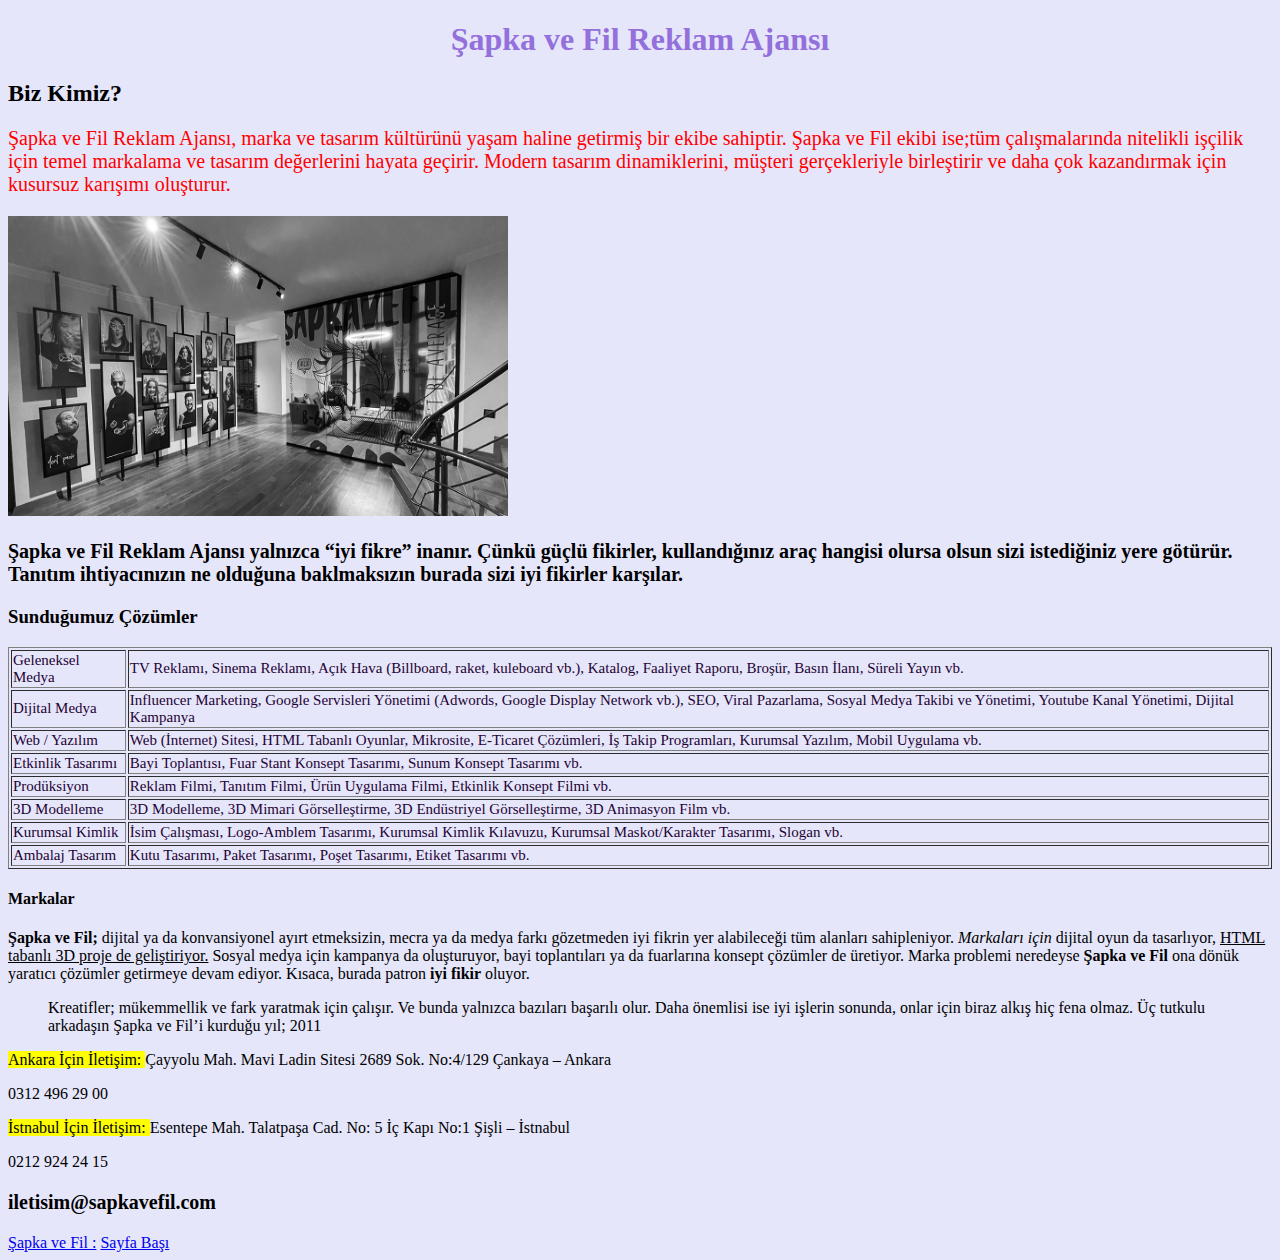
==== vize_odevi.html @ 9feaff96 "vizeodevihtml olarak isim degistirdim" ====
<!DOCTYPE html>
<html>
    <head> 
  <link rel="stylesheet" href="style.css">
        <meta charset="UTF-8">
	<a name="head"></a>
        <title> Şapka ve Fil Reklam Ajansı </title>
    </head>
    <body>
        <h1>Şapka ve Fil Reklam Ajansı</h1>
        <!-- Sayfanın başına bir ana başlık ekledim. -->
        <h2> Biz Kimiz? </h2>
        <!-- <h2> etiketini kullanarak reklam ajansının tanıtımını yapabilmek için bir alt başlık ekledim. -->
        <p class="first">
            Şapka ve Fil Reklam Ajansı, marka ve tasarım kültürünü yaşam 
            haline getirmiş bir ekibe sahiptir. 
            Şapka ve Fil ekibi ise;tüm çalışmalarında nitelikli işçilik için 
            temel markalama ve tasarım değerlerini hayata geçirir. 
            Modern tasarım dinamiklerini, müşteri gerçekleriyle birleştirir 
            ve daha çok kazandırmak için kusursuz karışımı oluşturur.
        </p>
        <!-- Reklam ajansının tanıtımını yapan bir paragraf ekledim. -->
        <img src="sapka.jpg" width="500" height="300">
        <!-- Ajansa ait bir fotoğraf ekledim. -->
        <p class="second">
            Şapka ve Fil Reklam Ajansı yalnızca “iyi fikre” inanır.
            Çünkü güçlü fikirler, kullandığınız araç hangisi olursa olsun 
            sizi istediğiniz yere götürür. Tanıtım ihtiyacınızın ne olduğuna 
            baklmaksızın burada sizi iyi fikirler karşılar.
        </p>
        <!-- Ajansın vizyonuna dair bir paragraf ekledim. -->
        <h3> Sunduğumuz Çözümler </h3>
        <!-- <h3> etiketini kullanarak bir alt başlık daha ekledim. -->
        <table border ="1"> 
            <tbody>
              <tr>
                <td>Geleneksel Medya</td>
                <td>TV Reklamı, Sinema Reklamı, Açık Hava (Billboard, raket, kuleboard vb.), Katalog, Faaliyet Raporu, Broşür, Basın İlanı, Süreli Yayın vb.</td>
              </tr>
              <tr>
                <td class:>Dijital Medya</td>
                <td>Influencer Marketing, Google Servisleri Yönetimi (Adwords, Google Display Network vb.), SEO, Viral Pazarlama, Sosyal Medya Takibi ve Yönetimi, Youtube Kanal Yönetimi, Dijital Kampanya</td>
              </tr>
              <tr>
                <td class:>Web / Yazılım</td>
                <td>Web (İnternet) Sitesi, HTML Tabanlı Oyunlar, Mikrosite, E-Ticaret Çözümleri, İş Takip Programları, Kurumsal Yazılım, Mobil Uygulama vb.</td>
              </tr>
              <tr>
                <td class:>Etkinlik Tasarımı</td>
                <td>Bayi Toplantısı, Fuar Stant Konsept Tasarımı, Sunum Konsept Tasarımı vb.</td>
              </tr>
              <tr>
                <td class:>Prodüksiyon</td>
                <td>Reklam Filmi, Tanıtım Filmi, Ürün Uygulama Filmi, Etkinlik Konsept Filmi vb.</td>
              </tr>
              <tr>
                <td class:>3D Modelleme</td>
                <td>3D Modelleme, 3D Mimari Görselleştirme, 3D Endüstriyel Görselleştirme, 3D Animasyon Film vb.</td>
              </tr>
              <tr>
                <td class:>Kurumsal Kimlik</td>
                <td>İsim Çalışması, Logo-Amblem Tasarımı, Kurumsal Kimlik Kılavuzu, Kurumsal Maskot/Karakter Tasarımı, Slogan vb.</td>
              </tr>
              <tr>
                <td class: >Ambalaj Tasarım</td>
                <td>Kutu Tasarımı, Paket Tasarımı, Poşet Tasarımı, Etiket Tasarımı vb.</td>
              </tr> 
              </table>  
              <!-- Ajansın birlikte çalıştığı markalara sunduğu çözüm önerilerine dair bir tablo ekledim. -->
              <h4> Markalar </h4>
              <!-- <h4> etiketini kullanarak yeni bir alt başlık ekledim. -->
              <p>
		<b>Şapka ve Fil;</b> dijital ya da konvansiyonel 
                ayırt etmeksizin, mecra ya da medya farkı gözetmeden 
                iyi fikrin yer alabileceği tüm alanları sahipleniyor. 
                <i>Markaları için </i> dijital oyun da tasarlıyor, 
                <u>  HTML tabanlı 3D proje de geliştiriyor.</u>
                Sosyal medya için kampanya da oluşturuyor, 
                bayi toplantıları ya da fuarlarına konsept çözümler de 
                üretiyor. Marka problemi neredeyse <b> Şapka ve Fil </b> ona 
                dönük yaratıcı çözümler getirmeye devam ediyor. 
                Kısaca, burada patron <b> iyi fikir </b> oluyor.
            </p>
            <!-- Alt başlığın içeriğine dair bir paragraf eklerken bu paragrafta <b> etiketi ile bold,
              <i> etiketi ile italik ve <u> etiketi ile altı çizili önemli kelimeleri belirttim. -->

<blockquote cite= "https://www.sapkavefil.com/biz/">
  Kreatifler; mükemmellik ve fark yaratmak için çalışır. 
  Ve bunda yalnızca bazıları başarılı olur.
  Daha önemlisi ise iyi işlerin sonunda, onlar için biraz alkış hiç fena olmaz.
  Üç tutkulu arkadaşın Şapka ve Fil’i kurduğu yıl; 2011
</blockquote>
<!--Alıntıladığım metin ile birlikte alıntıladığım siteyi belirttim. -->	

<p> <mark> Ankara İçin İletişim: </mark> Çayyolu Mah. Mavi Ladin Sitesi 2689 Sok.
  No:4/129  Çankaya – Ankara </p>
  <!-- Ankara ve İstanbul için olan iletişimi vurgulamak için <mark> etiketini kullandım.-->
  <p>0312 496 29 00 </p>
  <p> <mark> İstnabul İçin İletişim: </mark> Esentepe Mah. Talatpaşa Cad. No: 5
    İç Kapı No:1  Şişli – İstnabul</p>
    <p> 0212 924 24 15 </p>
    <p class="second"> iletisim@sapkavefil.com </p>

    </body>
<a href="https://www.sapkavefil.com/"> Şapka ve Fil :</a>
<!--Şapka ve Fil Reklam Ajansı'nın dış bağlantısını ekledim. -->
<a href="#head">Sayfa Başı</a>
<!-- Bir çapa bağlantısı ekledim. Head kısmında <a name="head"></a> etiketi var. Bu kısma gidebilmek için sayfa içi yönlendirmeyi sağlıyor. -->

</html>
---- style.css ----
body {
    background-color: lavender /*arka planı lavender yapmak için*/
  }
  
  h1 {
    text-align: center; /*yazıyı ortalamak için*/
    color : mediumpurple; /*yazı rengini mediumpurple yapmak için*/
  }
  
  .first {
    font-size: 20px; /*yazı boyutunu 20px yapmak için*/
    color: rgb(255,0,0); /*yazı rengini kırmızı yapmak için rgb kod*/
  }
  .second {
    font-weight: bold; /*yazıyı kalın yapmak için*/
    font-size: 20px; /*yazı boyutunu 20px yapmak için*/
  }
  
  td {
    color: #230234; /*yazı rengini koyu mor yapmak için hex kodu*/
    font-size: 15px; /*yazı boyutunu 15px yapmak için*/
  }
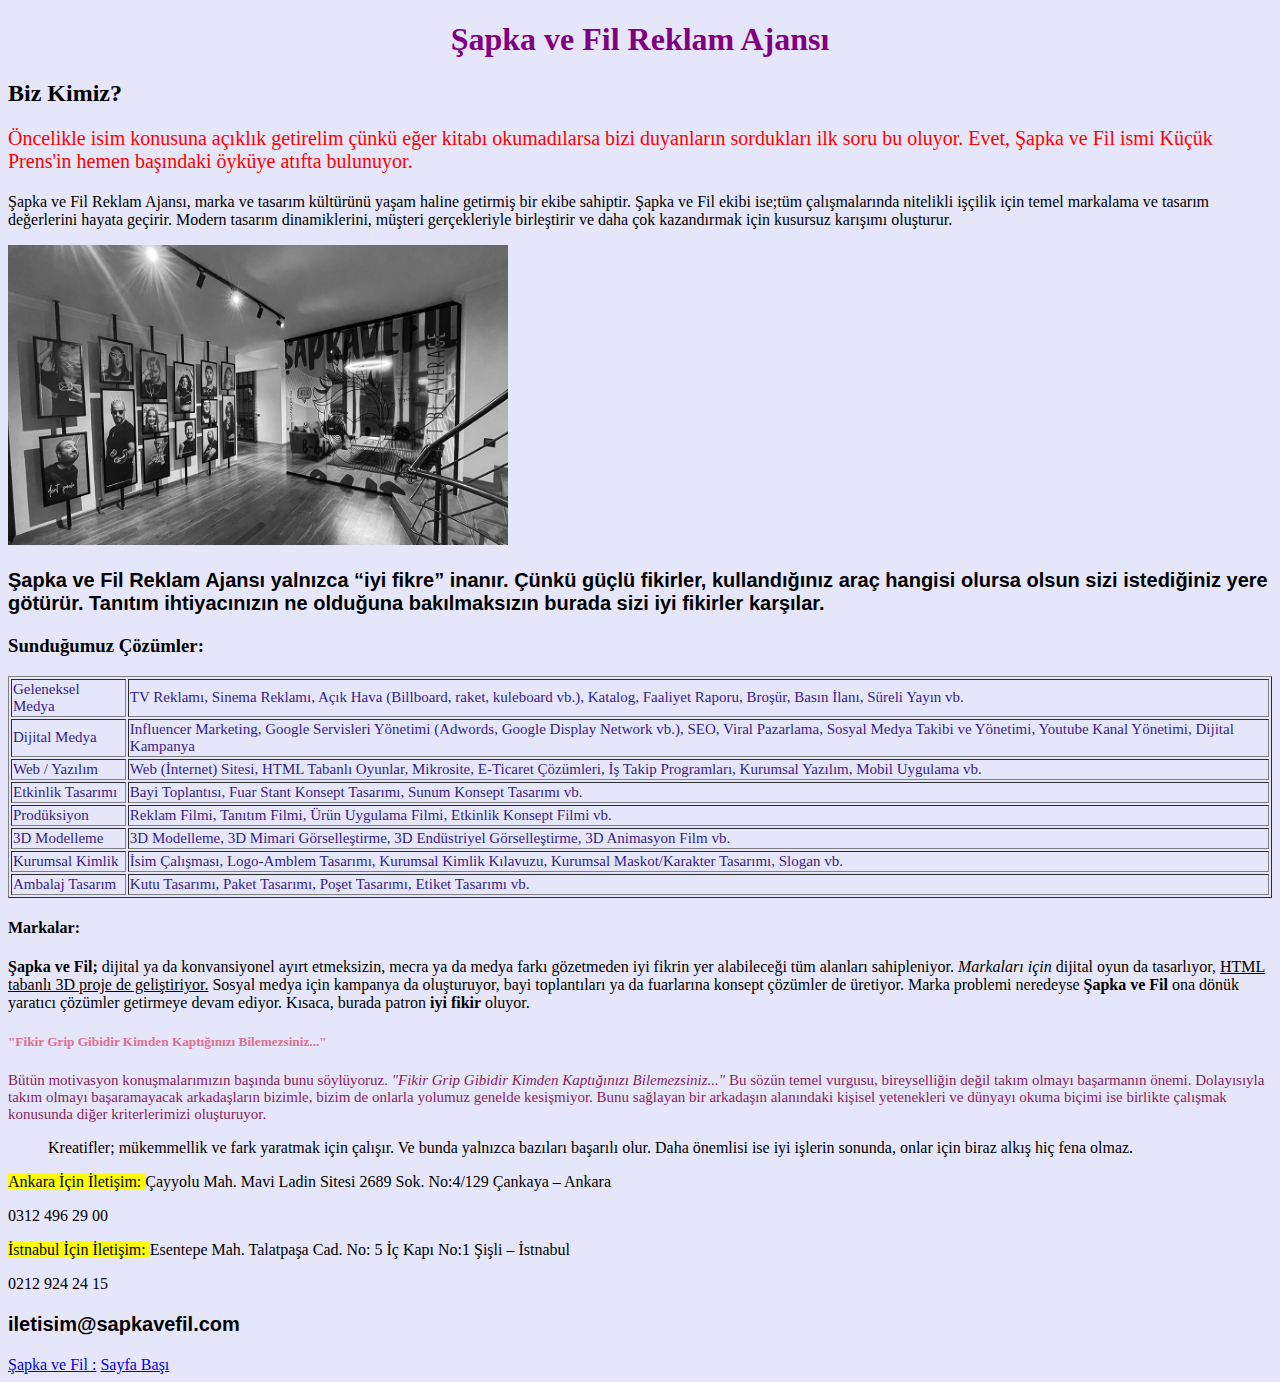
==== commit 17f3918d: "son paragraflar eklendi" ====
--- a/vize_odevi.html
+++ b/vize_odevi.html
@@ -12,6 +12,11 @@
         <h2> Biz Kimiz? </h2>
         <!-- <h2> etiketini kullanarak reklam ajansının tanıtımını yapabilmek için bir alt başlık ekledim. -->
         <p class="first">
+            Öncelikle isim konusuna açıklık getirelim çünkü eğer kitabı 
+            okumadılarsa bizi duyanların sordukları ilk soru bu oluyor. Evet,
+            Şapka ve Fil ismi Küçük Prens'in hemen başındaki öyküye atıfta bulunuyor.
+           </p>
+        <p>
             Şapka ve Fil Reklam Ajansı, marka ve tasarım kültürünü yaşam 
             haline getirmiş bir ekibe sahiptir. 
             Şapka ve Fil ekibi ise;tüm çalışmalarında nitelikli işçilik için 
@@ -19,17 +24,17 @@
             Modern tasarım dinamiklerini, müşteri gerçekleriyle birleştirir 
             ve daha çok kazandırmak için kusursuz karışımı oluşturur.
         </p>
-        <!-- Reklam ajansının tanıtımını yapan bir paragraf ekledim. -->
+        <!-- Reklam ajansının tanıtımını yapan iki adet paragraf ekledim. -->
         <img src="sapka.jpg" width="500" height="300">
         <!-- Ajansa ait bir fotoğraf ekledim. -->
         <p class="second">
             Şapka ve Fil Reklam Ajansı yalnızca “iyi fikre” inanır.
             Çünkü güçlü fikirler, kullandığınız araç hangisi olursa olsun 
             sizi istediğiniz yere götürür. Tanıtım ihtiyacınızın ne olduğuna 
-            baklmaksızın burada sizi iyi fikirler karşılar.
+            bakılmaksızın burada sizi iyi fikirler karşılar.
         </p>
         <!-- Ajansın vizyonuna dair bir paragraf ekledim. -->
-        <h3> Sunduğumuz Çözümler </h3>
+        <h3> Sunduğumuz Çözümler: </h3>
         <!-- <h3> etiketini kullanarak bir alt başlık daha ekledim. -->
         <table border ="1"> 
             <tbody>
@@ -67,7 +72,7 @@
               </tr> 
               </table>  
               <!-- Ajansın birlikte çalıştığı markalara sunduğu çözüm önerilerine dair bir tablo ekledim. -->
-              <h4> Markalar </h4>
+              <h4> Markalar: </h4>
               <!-- <h4> etiketini kullanarak yeni bir alt başlık ekledim. -->
               <p>
 		<b>Şapka ve Fil;</b> dijital ya da konvansiyonel 
@@ -83,12 +88,23 @@
             </p>
             <!-- Alt başlığın içeriğine dair bir paragraf eklerken bu paragrafta <b> etiketi ile bold,
               <i> etiketi ile italik ve <u> etiketi ile altı çizili önemli kelimeleri belirttim. -->
+<h5> "Fikir Grip Gibidir Kimden Kaptığınızı Bilemezsiniz..." </h5>
+<!-- <h4> etiketini kullanarak alıntı söz ekledim. -->
+  <p class="rd">
+   Bütün motivasyon konuşmalarımızın başında bunu söylüyoruz.
+   <i>"Fikir Grip Gibidir Kimden Kaptığınızı Bilemezsiniz..."</i> 
+   Bu sözün temel vurgusu, bireyselliğin değil takım olmayı başarmanın önemi.
+   Dolayısıyla takım olmayı başaramayacak arkadaşların bizimle, bizim de 
+   onlarla yolumuz genelde kesişmiyor. Bunu sağlayan bir arkadaşın 
+   alanındaki kişisel yetenekleri ve dünyayı okuma biçimi ise 
+   birlikte çalışmak konusunda diğer kriterlerimizi oluşturuyor. 
+  </p>
+  <!-- Ajansın birlikte çalışma prensibine dair bir paragraf ekledim. -->
 
 <blockquote cite= "https://www.sapkavefil.com/biz/">
   Kreatifler; mükemmellik ve fark yaratmak için çalışır. 
   Ve bunda yalnızca bazıları başarılı olur.
   Daha önemlisi ise iyi işlerin sonunda, onlar için biraz alkış hiç fena olmaz.
-  Üç tutkulu arkadaşın Şapka ve Fil’i kurduğu yıl; 2011
 </blockquote>
 <!--Alıntıladığım metin ile birlikte alıntıladığım siteyi belirttim. -->	
 
--- a/style.css
+++ b/style.css
@@ -4,7 +4,7 @@
   
   h1 {
     text-align: center; /*yazıyı ortalamak için*/
-    color : mediumpurple; /*yazı rengini mediumpurple yapmak için*/
+    color :purple; /*yazı rengini purple yapmak için*/
   }
   
   .first {
@@ -14,9 +14,19 @@
   .second {
     font-weight: bold; /*yazıyı kalın yapmak için*/
     font-size: 20px; /*yazı boyutunu 20px yapmak için*/
+    font-family:Verdana, Geneva, Tahoma, sans-serif /*yazı tipini değiştirmek için*/
   }
   
   td {
-    color: #230234; /*yazı rengini koyu mor yapmak için hex kodu*/
+    color: #361e87; /*yazı rengini koyu mor yapmak için hex kodu*/
     font-size: 15px; /*yazı boyutunu 15px yapmak için*/
+  }
+  
+  h5 {
+    color: palevioletred /*yazı rengini pembe tonlu yapmak için*/
+  }
+
+  .rd {
+    color: #871e60; /*yazı rengini pembe tonlu yapmak için hex kodu*/
+    font-size: 15px; /*yazı boyutunu 15px yapmak için*/ 
   }